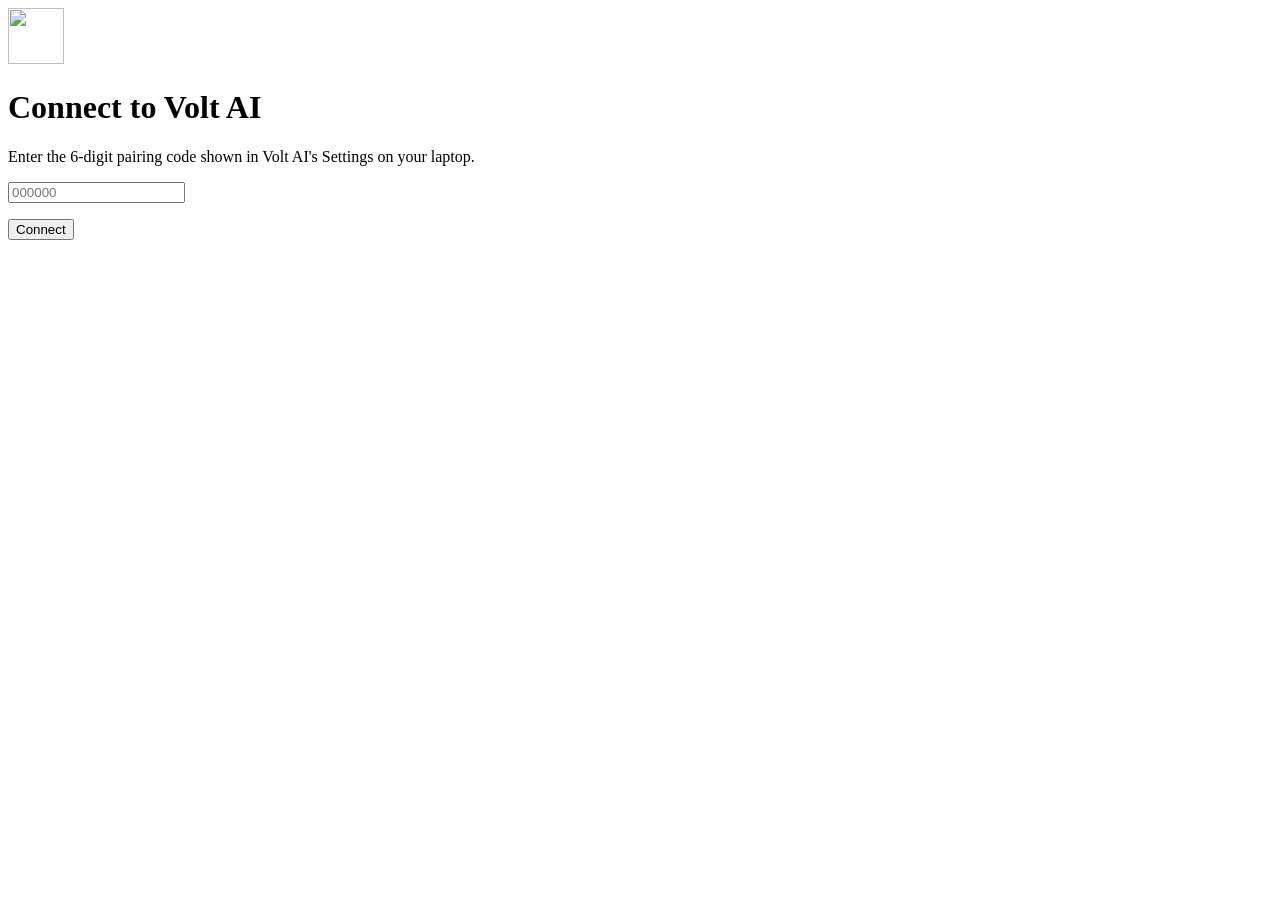
==== src/desktop_app/volt_web_static/pair.html @ a6c70dea "feat: Volt AI web chat for laptop and phone, saved history, images, Drive backup - New light, warm c" ====
<!doctype html>
<html lang="en">
<head>
  <meta charset="utf-8">
  <meta name="viewport" content="width=device-width, initial-scale=1, viewport-fit=cover">
  <meta name="theme-color" content="#f6f3ec">
  <title>Connect to Volt AI</title>
  <link rel="manifest" href="/manifest.webmanifest">
  <link rel="icon" href="/static/icon.svg" type="image/svg+xml">
  <link rel="stylesheet" href="/static/app.css">
</head>
<body>
  <main class="pair">
    <form class="pair-card" id="pairForm">
      <img src="/static/icon.svg" alt="" width="56" height="56">
      <h1>Connect to Volt AI</h1>
      <p>Enter the 6-digit pairing code shown in Volt AI's Settings on your laptop.</p>
      <input id="code" inputmode="numeric" autocomplete="one-time-code" maxlength="6" pattern="[0-9]{6}" placeholder="000000" aria-label="Pairing code" required>
      <p class="pair-error" id="err" role="alert"></p>
      <button class="primary" type="submit">Connect</button>
    </form>
  </main>
  <script src="/static/pair.js"></script>
</body>
</html>
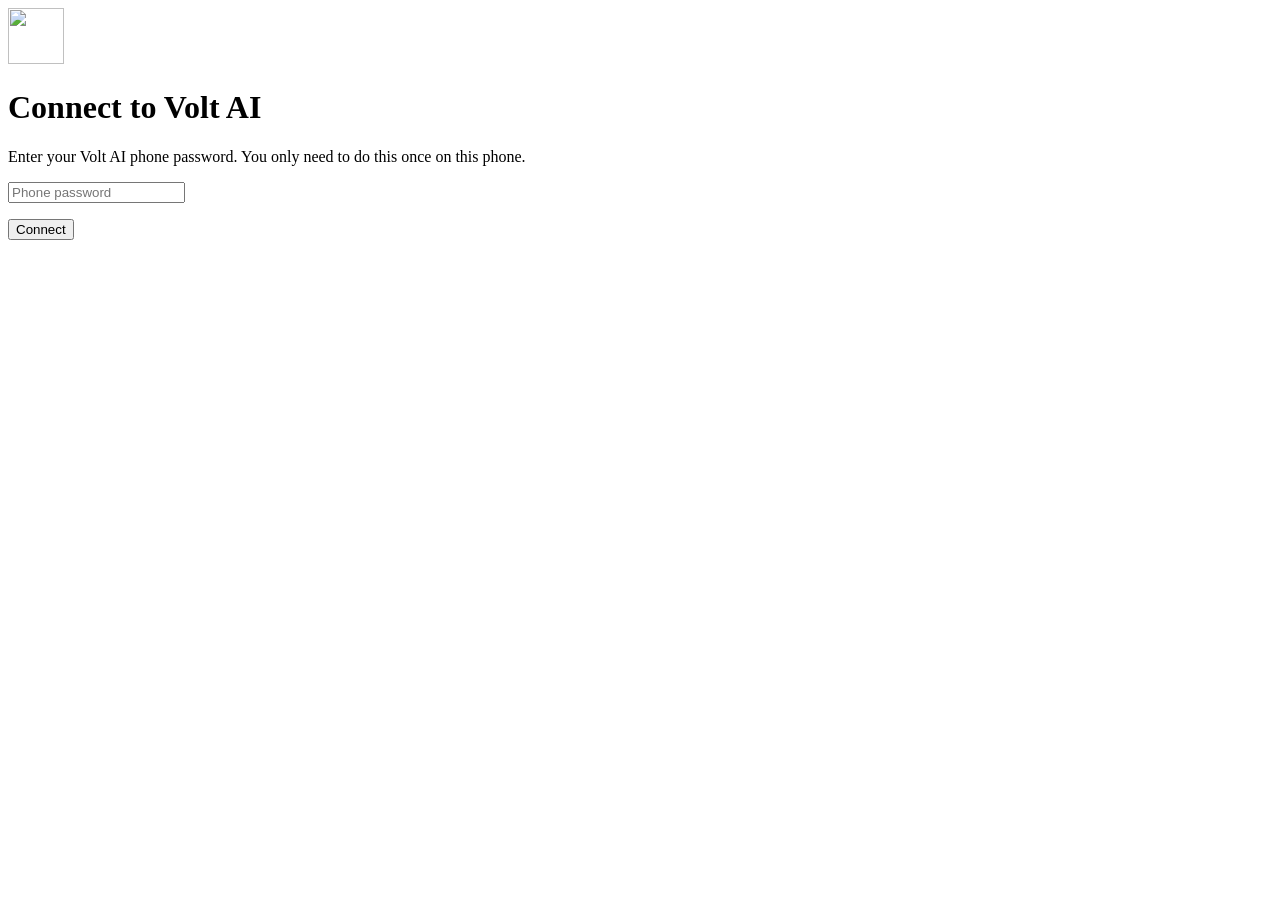
==== commit bd4acd42: "feat: permanent phone password instead of one-time pairing codes Set a phone password once in Settin" ====
--- a/src/desktop_app/volt_web_static/pair.html
+++ b/src/desktop_app/volt_web_static/pair.html
@@ -14,8 +14,8 @@
     <form class="pair-card" id="pairForm">
       <img src="/static/icon.svg" alt="" width="56" height="56">
       <h1>Connect to Volt AI</h1>
-      <p>Enter the 6-digit pairing code shown in Volt AI's Settings on your laptop.</p>
-      <input id="code" inputmode="numeric" autocomplete="one-time-code" maxlength="6" pattern="[0-9]{6}" placeholder="000000" aria-label="Pairing code" required>
+      <p>Enter your Volt AI phone password. You only need to do this once on this phone.</p>
+      <input id="password" type="password" autocomplete="current-password" placeholder="Phone password" aria-label="Phone password" required>
       <p class="pair-error" id="err" role="alert"></p>
       <button class="primary" type="submit">Connect</button>
     </form>
